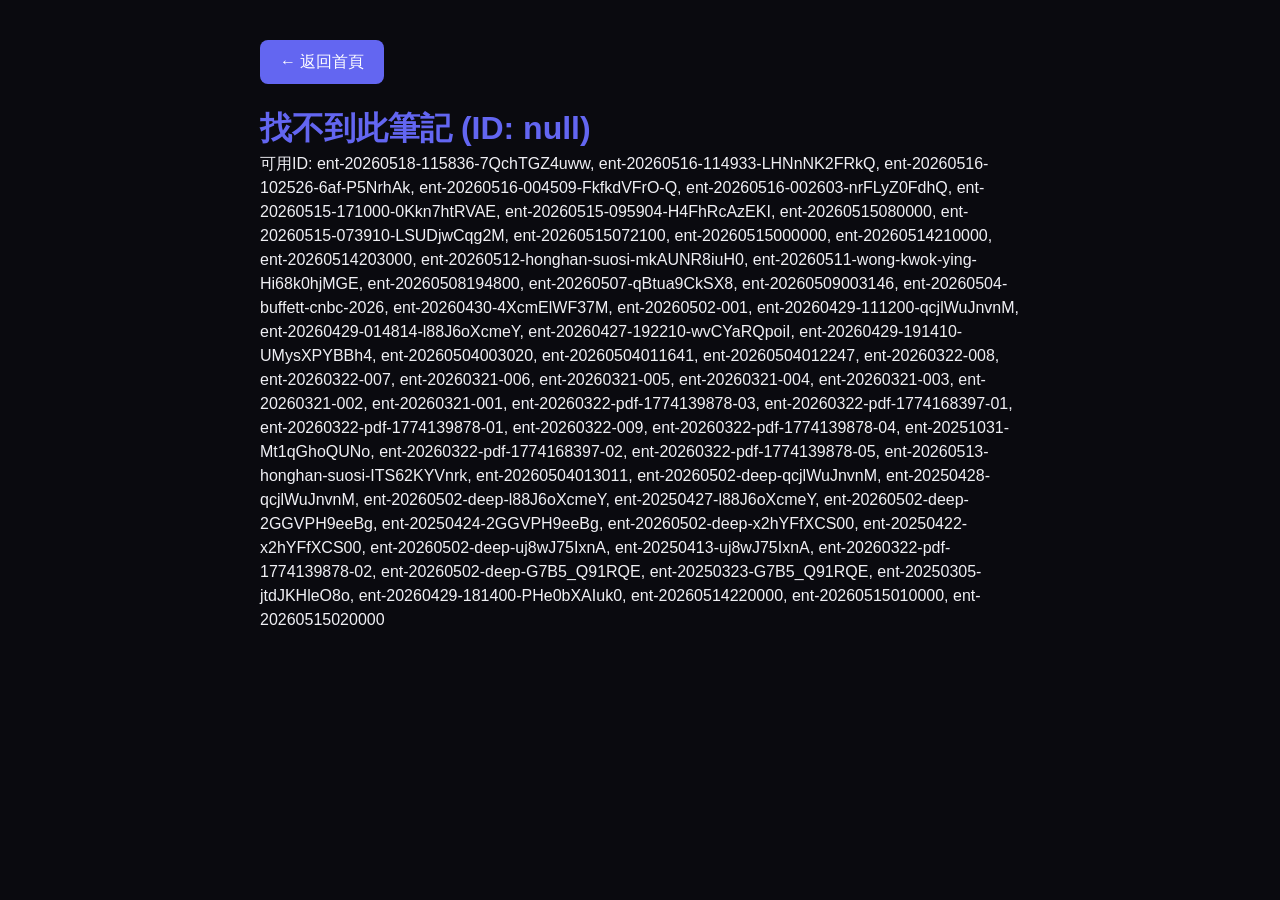
==== detail.html @ 495ad09a "chore: deploy ebay-traffic-site 2026-05-18T11:09:01Z" ====
<!DOCTYPE html>
<html lang="zh-HK">
<head>
  <meta charset="UTF-8">
  <meta name="viewport" content="width=device-width, initial-scale=1.0">
  <title>知識筆記詳情 - VINEST</title>
  <link rel="stylesheet" href="styles.css?v=21">
  <style>
    body { background: #0a0a0f; color: #f0f0f5; padding: 20px; }
    .container { max-width: 800px; margin: 0 auto; }
    h1 { color: #6366f1; }
    .meta { color: #8888a0; margin: 10px 0; }
    .section { background: #12121a; border: 1px solid #2a2a3a; border-radius: 12px; padding: 20px; margin: 15px 0; }
    .section h3 { color: #6366f1; margin-top: 0; }
    .stock-tag { display: inline-block; padding: 6px 12px; background: #10b981; color: white; border-radius: 6px; margin: 4px; font-weight: 600; }
    .stock-reason { display: block; font-size: 12px; color: #8888a0; margin-top: 4px; }
    a { color: #6366f1; }
    .back { display: inline-block; padding: 10px 20px; background: #6366f1; color: white; text-decoration: none; border-radius: 8px; margin-bottom: 20px; }
    ul { padding-left: 20px; line-height: 1.8; }
    .loading { text-align: center; padding: 40px; color: #888; }
  </style>
</head>
<body>
  <div class="container">
    <a href="index.html" class="back">← 返回首頁</a>
    <div id="content"><div class="loading">載入中...</div></div>
  </div>
  <script>
    async function init() {
      try {
        const resp = await fetch('entries.json');
        const data = await resp.json();
        const entries = data.entries;
        
        const params = new URLSearchParams(window.location.search);
        const id = params.get('id');
        const entry = entries.find(e => e.id === id);
        
        if (!entry) {
          document.getElementById('content').innerHTML = '<h1>找不到此筆記 (ID: ' + id + ')</h1><p>可用ID: ' + entries.map(e => e.id).join(', ') + '</p>';
          return;
        }
        
        let html = '<h1>' + entry.title + '</h1>';
        html += '<div class="meta">📅 ' + (entry.date || '-') + ' | 📺 ' + (entry.source_name || '-') + '</div>';
        
        if (entry.summary_short) html += '<div class="section"><h3>簡介</h3><p>' + entry.summary_short + '</p></div>';
        if (entry.summary_long) html += '<p>' + entry.summary_long + '</p>';
        
        if (entry.stock_recommendations?.length) {
          html += '<div class="section"><h3>🎯 節目中提到既股票</h3>';
          for (const s of entry.stock_recommendations) {
            html += '<div><span class="stock-tag">' + s.ticker + '</span><span class="stock-reason">' + s.reason + '</span></div>';
          }
          html += '</div>';
        }
        
        if (entry.key_points?.length) {
          html += '<div class="section"><h3>📌 核心論點</h3><ul>';
          for (const p of entry.key_points) html += '<li>' + p + '</li>';
          html += '</ul></div>';
        }
        
        if (entry.investment_mindset?.length) {
          html += '<div class="section"><h3>💡 投資心法</h3><ul>';
          for (const p of entry.investment_mindset) html += '<li>' + p + '</li>';
          html += '</ul></div>';
        }
        
        if (entry.insights?.length) {
          html += '<div class="section"><h3>💎 心得體會</h3><ul>';
          for (const p of entry.insights) html += '<li>' + p + '</li>';
          html += '</ul></div>';
        }
        
        if (entry.bull_points?.length) {
          html += '<div class="section"><h3>✅ 看好論點</h3><ul>';
          for (const p of entry.bull_points) html += '<li>' + p + '</li>';
          html += '</ul></div>';
        }
        
        if (entry.bear_points?.length) {
          html += '<div class="section"><h3>❌ 看淡論點</h3><ul>';
          for (const p of entry.bear_points) html += '<li>' + p + '</li>';
          html += '</ul></div>';
        }
        
        if (entry.catalysts?.length) {
          html += '<div class="section"><h3>🚀 催化劑</h3><ul>';
          for (const p of entry.catalysts) html += '<li>' + p + '</li>';
          html += '</ul></div>';
        }
        
        if (entry.risks?.length) {
          html += '<div class="section"><h3>⚠️ 風險</h3><ul>';
          for (const p of entry.risks) html += '<li>' + p + '</li>';
          html += '</ul></div>';
        }
        
        if (entry.notes) html += '<div class="section"><h3>📝 筆記</h3><p>' + entry.notes + '</p></div>';
        
        if (entry.source_url) html += '<div class="section"><h3>🔗 YouTube</h3><a href="' + entry.source_url + '" target="_blank">前往影片</a></div>';
        
        document.getElementById('content').innerHTML = html;
      } catch(e) {
        document.getElementById('content').innerHTML = '<h1>Error: ' + e.message + '</h1>';
      }
    }
    init();
  </script>
</body>
</html>
---- styles.css ----
:root {
  --bg-primary: #0a0a0f;
  --bg-secondary: #12121a;
  --bg-card: #1a1a24;
  --border: #2a2a3a;
  --text-primary: #f0f0f5;
  --text-secondary: #8888a0;
  --accent: #6366f1;
  --accent-hover: #818cf8;
  --accent-soft: #4f46e5;
  --success: #10b981;
  --danger: #f43f5e;
  --warning: #f59e0b;
  --info: #3b82f6;
}

/* Channel Badge */
.entry-channel {
  margin-bottom: 10px;
}
.channel-badge {
  display: inline-block;
  padding: 4px 12px;
  background: linear-gradient(135deg, var(--accent), var(--accent-soft));
  color: white;
  border-radius: 999px;
  font-size: 12px;
  font-weight: 600;
}
.channel-badge-large {
  margin: 10px 0 14px 0;
}
.channel-badge-large span {
  display: inline-block;
  padding: 6px 16px;
  background: linear-gradient(135deg, var(--accent), var(--accent-soft));
  color: white;
  border-radius: 999px;
  font-size: 14px;
  font-weight: 600;
}

/* Stock Recommendation with Reason */
.stock-recommend {
  display: flex;
  align-items: flex-start;
  gap: 8px;
  margin: 6px 0;
  padding: 8px 10px;
  background: rgba(16, 185, 129, 0.1);
  border-radius: 8px;
  border-left: 3px solid var(--success);
}
.stock-recommend .stock-tag {
  flex-shrink: 0;
  padding: 4px 10px;
  background: linear-gradient(135deg, var(--success), #059669);
  color: white;
  border-radius: 6px;
  font-size: 12px;
  font-weight: 600;
}
.stock-recommend .stock-reason {
  flex: 1;
  font-size: 12px;
  color: var(--text-primary);
  line-height: 1.4;
  padding-left: 8px;
}

/* Investment Target Tags */
.target-section {
  margin: 10px 0;
}
.target-tag {
  display: inline-block;
  padding: 4px 12px;
  background: rgba(16, 185, 129, 0.15);
  color: var(--success);
  border: 1px solid rgba(16, 185, 129, 0.3);
  border-radius: 6px;
  font-size: 12px;
  font-weight: 600;
  margin-right: 6px;
  margin-bottom: 4px;
}

/* Entry Card - Enhanced */
.entry-card {
  background: var(--bg-secondary);
  border: 1px solid var(--border);
  border-radius: 16px;
  padding: 20px;
  cursor: pointer;
  transition: all 0.25s ease;
}
.entry-card:hover {
  border-color: var(--accent);
  transform: translateY(-4px);
  box-shadow: 0 8px 25px rgba(99, 102, 241, 0.15);
}
.entry-card h3 {
  font-size: 17px;
  margin-bottom: 8px;
  line-height: 1.4;
  color: var(--text-primary);
}
.entry-card .meta {
  display: flex;
  align-items: center;
  gap: 8px;
  font-size: 12px;
  color: var(--text-secondary);
  margin-bottom: 12px;
}
.entry-card .summary {
  font-size: 14px;
  color: var(--text-secondary);
  margin: 10px 0 14px 0;
  line-height: 1.6;
  display: -webkit-box;
  -webkit-line-clamp: 2;
  -webkit-box-orient: vertical;
  overflow: hidden;
}
.entry-card .entry-extra {
  font-size: 13px;
  margin: 8px 0;
  color: var(--text-secondary);
  line-height: 1.5;
}
.entry-card .entry-extra .label {
  color: var(--accent);
  font-weight: 600;
  font-size: 12px;
}
.entry-card .view-more {
  margin-top: 14px;
  padding-top: 12px;
  border-top: 1px solid var(--border);
  font-size: 13px;
  color: var(--accent);
  font-weight: 600;
}

/* KPI Cards - Enhanced */
.kpi-card {
  background: linear-gradient(145deg, var(--bg-secondary), var(--bg-card));
  border: 1px solid var(--border);
  border-radius: 16px;
  padding: 24px;
  text-align: center;
  transition: all 0.2s;
}
.kpi-card:hover {
  border-color: var(--accent);
  transform: translateY(-2px);
}
.kpi-card label { 
  display: block; 
  color: var(--text-secondary); 
  font-size: 13px; 
  margin-bottom: 8px;
  text-transform: uppercase;
  letter-spacing: 0.5px;
}
.kpi-card strong { 
  display: block; 
  font-size: 36px; 
  font-weight: 700;
  background: linear-gradient(135deg, var(--accent), var(--accent-hover));
  -webkit-background-clip: text;
  -webkit-text-fill-color: transparent;
}

/* Section Headers */
.section h2 {
  font-size: 20px;
  margin-bottom: 18px;
  color: var(--text-primary);
  display: flex;
  align-items: center;
  gap: 10px;
}

/* Entity Cards - Enhanced */
.entity-card {
  background: var(--bg-secondary);
  border: 1px solid var(--border);
  border-radius: 14px;
  padding: 20px;
  cursor: pointer;
  transition: all 0.25s ease;
}
.entity-card:hover {
  border-color: var(--success);
  transform: translateY(-3px);
  box-shadow: 0 6px 20px rgba(16, 185, 129, 0.1);
}
.entity-card h3 { font-size: 16px; margin-bottom: 8px; }
.entity-card .count { 
  font-size: 13px; 
  color: var(--success);
  font-weight: 600;
}

/* Tags */
.tag {
  display: inline-block;
  padding: 5px 12px;
  background: var(--bg-card);
  border-radius: 999px;
  font-size: 12px;
  color: var(--text-secondary);
  transition: all 0.2s;
}
.tag:hover {
  background: var(--accent);
  color: white;
}
.tag.company { background: rgba(59, 130, 246, 0.15); color: #60a5fa; }
.tag.sector { background: rgba(16, 185, 129, 0.15); color: #34d399; }
.tag.theme { background: rgba(168, 85, 247, 0.15); color: #c084fc; }

/* Buttons */
.btn {
  display: inline-flex;
  align-items: center;
  gap: 6px;
  padding: 12px 20px;
  background: linear-gradient(135deg, var(--accent), var(--accent-soft));
  color: white;
  border: none;
  border-radius: 10px;
  cursor: pointer;
  font-size: 14px;
  font-weight: 600;
  text-decoration: none;
  transition: all 0.2s;
}
.btn:hover { 
  background: linear-gradient(135deg, var(--accent-hover), var(--accent));
  transform: translateY(-1px);
}

/* Search */
.search-bar input, .search-bar select {
  padding: 14px 18px;
  background: var(--bg-secondary);
  border: 1px solid var(--border);
  border-radius: 12px;
  color: var(--text-primary);
  font-size: 14px;
  transition: all 0.2s;
}
.search-bar input:focus { 
  outline: none; 
  border-color: var(--accent);
  box-shadow: 0 0 0 3px rgba(99, 102, 241, 0.1);
}

/* Header */
header {
  display: flex;
  justify-content: space-between;
  align-items: center;
  padding: 20px 0;
  border-bottom: 1px solid var(--border);
  margin-bottom: 28px;
}
header h1 { 
  font-size: 26px; 
  background: linear-gradient(135deg, var(--accent), var(--success));
  -webkit-background-clip: text;
  -webkit-text-fill-color: transparent;
}
header h1 a { 
  color: var(--text-primary); 
  text-decoration: none; 
}
header nav { display: flex; gap: 24px; }
header nav a { 
  color: var(--text-secondary); 
  text-decoration: none;
  font-weight: 500;
  transition: color 0.2s;
}
header nav a:hover, header nav a.active { 
  color: var(--accent); 
}

/* Detail Page - Enhanced */
.detail-header { margin-bottom: 28px; }
.detail-header h1 { font-size: 32px; margin-bottom: 16px; line-height: 1.3; }
.detail-header .meta { 
  display: flex; 
  gap: 16px; 
  color: var(--text-secondary); 
  font-size: 14px; 
  flex-wrap: wrap;
}
.detail-header .source a { color: var(--accent); }

.point-card {
  background: var(--bg-secondary);
  border-radius: 12px;
  padding: 20px;
  border: 1px solid var(--border);
}
.point-card h4 { 
  font-size: 14px; 
  margin-bottom: 12px; 
  display: flex;
  align-items: center;
  gap: 8px;
}
.point-card.bull h4 { color: var(--success); }
.point-card.bear h4 { color: var(--danger); }
.point-card.catalyst h4 { color: var(--warning); }
.point-card.risk h4 { color: var(--danger); }
.point-card ul { padding-left: 20px; font-size: 14px; line-height: 1.6; }

.summary-large { 
  font-size: 17px; 
  line-height: 1.7; 
  margin: 14px 0; 
  color: var(--text-primary);
}
.stock-tag { 
  display: inline-block; 
  padding: 8px 16px; 
  background: linear-gradient(135deg, var(--success), #059669); 
  color: white; 
  border-radius: 999px; 
  font-weight: 600;
  font-size: 13px;
}
.detail-section ul { padding-left: 20px; }
.detail-section li { margin: 8px 0; line-height: 1.6; }

/* Responsive */
@media (max-width: 768px) {
  .kpi-grid { grid-template-columns: repeat(2, 1fr); }
  .points-grid { grid-template-columns: 1fr; }
  .card-grid { grid-template-columns: 1fr; }
  header { flex-direction: column; gap: 16px; text-align: center; }
  .detail-header h1 { font-size: 24px; }
}

* { box-sizing: border-box; margin: 0; padding: 0; }

body {
  font-family: -apple-system, BlinkMacSystemFont, "Segoe UI", Roboto, sans-serif;
  background: var(--bg-primary);
  color: var(--text-primary);
  line-height: 1.5;
  min-height: 100vh;
}

.container { max-width: 1200px; margin: 0 auto; padding: 20px; }

/* Header */
header {
  display: flex;
  justify-content: space-between;
  align-items: center;
  padding: 16px 0;
  border-bottom: 1px solid var(--border);
  margin-bottom: 24px;
}
header h1 { font-size: 24px; }
header h1 a { color: var(--text-primary); text-decoration: none; }
header nav { display: flex; gap: 20px; }
header nav a { color: var(--text-secondary); text-decoration: none; }
header nav a:hover, header nav a.active { color: var(--accent); }

/* Buttons */
.btn {
  display: inline-flex;
  align-items: center;
  gap: 6px;
  padding: 10px 16px;
  background: var(--accent);
  color: white;
  border: none;
  border-radius: 8px;
  cursor: pointer;
  font-size: 14px;
  text-decoration: none;
}
.btn:hover { background: var(--accent-hover); }
.btn-secondary { background: var(--bg-card); border: 1px solid var(--border); }
.btn-danger { background: var(--danger); }

/* Search */
.search-bar {
  display: flex;
  gap: 12px;
  margin-bottom: 24px;
}
.search-bar input, .search-bar select {
  padding: 12px 16px;
  background: var(--bg-secondary);
  border: 1px solid var(--border);
  border-radius: 8px;
  color: var(--text-primary);
  font-size: 14px;
}
.search-bar input { flex: 1; }
.search-bar input:focus { outline: none; border-color: var(--accent); }

/* KPI Cards */
.kpi-grid {
  display: grid;
  grid-template-columns: repeat(4, 1fr);
  gap: 16px;
  margin-bottom: 32px;
}
.kpi-card {
  background: var(--bg-secondary);
  border: 1px solid var(--border);
  border-radius: 12px;
  padding: 20px;
  text-align: center;
}
.kpi-card label { display: block; color: var(--text-secondary); font-size: 13px; margin-bottom: 8px; }
.kpi-card strong { display: block; font-size: 32px; font-weight: 600; }

/* Section */
.section { margin-bottom: 32px; }
.section h2 { font-size: 18px; margin-bottom: 16px; color: var(--text-primary); }

/* Cards */
.card-grid {
  display: grid;
  grid-template-columns: repeat(auto-fill, minmax(320px, 1fr));
  gap: 16px;
}
.entry-card, .entity-card {
  background: var(--bg-secondary);
  border: 1px solid var(--border);
  border-radius: 12px;
  padding: 20px;
  cursor: pointer;
  transition: all 0.2s;
}
.entry-card:hover, .entity-card:hover {
  border-color: var(--accent);
  transform: translateY(-2px);
}
.entry-card h3 { font-size: 16px; margin-bottom: 8px; }
.entry-card .meta { font-size: 12px; color: var(--text-secondary); margin-bottom: 12px; }
.entry-card .summary { font-size: 14px; color: var(--text-secondary); margin-bottom: 12px; }
.entry-card .tags { display: flex; flex-wrap: wrap; gap: 6px; }
.tag {
  display: inline-block;
  padding: 4px 10px;
  background: var(--bg-card);
  border-radius: 999px;
  font-size: 12px;
  color: var(--text-secondary);
}
.tag.company { background: #1e3a5f; color: #60a5fa; }
.tag.sector { background: #14532d; color: #4ade80; }
.tag.theme { background: #4c1d95; color: #c084fc; }

/* Entity Cards */
.entity-card h3 { font-size: 18px; margin-bottom: 8px; }
.entity-card .count { font-size: 13px; color: var(--text-secondary); }
.entity-card .ticker { color: var(--accent); font-weight: 600; }

/* Detail Page */
.detail-header { margin-bottom: 24px; }
.detail-header h1 { font-size: 28px; margin-bottom: 12px; }
.detail-header .meta { display: flex; gap: 16px; color: var(--text-secondary); font-size: 14px; }
.detail-header .source a { color: var(--accent); }

.detail-section { margin-bottom: 24px; }
.detail-section h3 { font-size: 16px; margin-bottom: 12px; color: var(--text-secondary); }
.detail-section p { line-height: 1.7; }

.points-grid {
  display: grid;
  grid-template-columns: repeat(2, 1fr);
  gap: 16px;
}
.point-card {
  background: var(--bg-secondary);
  border-radius: 8px;
  padding: 16px;
}
.point-card h4 { font-size: 14px; margin-bottom: 8px; }
.point-card.bull h4 { color: var(--success); }
.point-card.bear h4 { color: var(--danger); }
.point-card.catalyst h4 { color: var(--warning); }
.point-card.risk h4 { color: var(--danger); }
.point-card ul { padding-left: 20px; font-size: 14px; }

.related-section { margin-top: 32px; }
.related-section h3 { margin-bottom: 16px; }

/* Form */
.form-group { margin-bottom: 20px; }
.form-group label { display: block; margin-bottom: 8px; font-size: 14px; color: var(--text-secondary); }
.form-group input, .form-group textarea, .form-group select {
  width: 100%;
  padding: 12px;
  background: var(--bg-secondary);
  border: 1px solid var(--border);
  border-radius: 8px;
  color: var(--text-primary);
  font-size: 14px;
}
.form-group textarea { min-height: 100px; resize: vertical; }
.form-group input:focus, .form-group textarea:focus { outline: none; border-color: var(--accent); }

/* Modal */
.modal-overlay {
  position: fixed; inset: 0;
  background: rgba(0,0,0,0.7);
  display: none;
  align-items: center;
  justify-content: center;
  z-index: 1000;
}
.modal-overlay.active { display: flex; }
.modal {
  background: var(--bg-secondary);
  border-radius: 16px;
  padding: 32px;
  max-width: 700px;
  width: 90%;
  max-height: 90vh;
  overflow-y: auto;
}
.modal h2 { margin-bottom: 24px; }
.modal-actions { display: flex; gap: 12px; justify-content: flex-end; margin-top: 24px; }

/* Empty State */
.empty-state {
  text-align: center;
  padding: 60px 20px;
  color: var(--text-secondary);
}

/* Responsive */
@media (max-width: 768px) {
  .kpi-grid { grid-template-columns: repeat(2, 1fr); }
  .points-grid { grid-template-columns: 1fr; }
  .card-grid { grid-template-columns: 1fr; }
  header { flex-direction: column; gap: 16px; }
}

/* Tags Display */
.tags-display { display: flex; flex-wrap: wrap; gap: 8px; margin-top: 12px; }

/* Entry Card Rich Styles */
.entry-card .entry-extra {
  font-size: 13px;
  margin: 6px 0;
  color: var(--text-secondary);
  line-height: 1.4;
}
.entry-card .entry-extra .label {
  color: var(--accent);
  font-weight: 500;
}
.entry-card .entry-extra a {
  color: var(--accent);
  text-decoration: underline;
}
.entry-card .summary {
  font-size: 14px;
  color: var(--text-secondary);
  margin: 10px 0;
  line-height: 1.5;
}
.entry-card .view-more {
  margin-top: 12px;
  padding-top: 10px;
  border-top: 1px solid var(--border);
  font-size: 13px;
  color: var(--accent);
  font-weight: 500;
}

/* Entry Card Rich Styles */
.entry-card .entry-extra {
  font-size: 13px;
  margin: 6px 0;
  color: var(--text-secondary);
  line-height: 1.4;
}
.entry-card .entry-extra .label {
  color: var(--accent);
  font-weight: 500;
}
.entry-card .entry-extra a {
  color: var(--accent);
  text-decoration: underline;
}
.entry-card .summary {
  font-size: 14px;
  color: var(--text-secondary);
  margin: 10px 0;
  line-height: 1.5;
}
.entry-card .view-more {
  margin-top: 12px;
  padding-top: 10px;
  border-top: 1px solid var(--border);
  font-size: 13px;
  color: var(--accent);
  font-weight: 500;
}

.summary-large { font-size: 16px; line-height: 1.6; margin: 10px 0; }
.link-btn { display: inline-block; padding: 8px 16px; background: #ef4444; color: white; text-decoration: none; border-radius: 6px; }
.link-btn:hover { background: #dc2626; }
.stocks-list { display: flex; flex-wrap: wrap; gap: 8px; }
.stock-tag { display: inline-block; padding: 6px 14px; background: #059669; color: white; border-radius: 999px; font-weight: 500; }
.detail-section ul { padding-left: 20px; }
.detail-section li { margin: 6px 0; line-height: 1.5; }


/* Entry Card Link */
.entry-card-link {
  display: block;
  text-decoration: none;
  color: inherit;
}

/* Key Points Preview on Homepage */
.key-points-preview {
  margin: 10px 0;
}
.kp-tag {
  display: block;
  font-size: 11px;
  color: #8888a0;
  padding: 3px 0;
  line-height: 1.4;
}


/* Entry Card - Better Visual Separation */
.entry-card-link {
  display: block;
  background: var(--bg-secondary);
  border: 1px solid var(--border);
  border-radius: 16px;
  padding: 20px;
  margin-bottom: 16px;
  text-decoration: none;
  color: inherit;
  transition: all 0.25s ease;
}

.entry-card-link:hover {
  border-color: var(--accent);
  transform: translateY(-2px);
  box-shadow: 0 4px 20px rgba(99, 102, 241, 0.15);
}

.entry-card-link .entry-channel {
  margin-bottom: 12px;
}

.entry-card-link .channel-badge {
  display: inline-block;
  padding: 4px 12px;
  background: linear-gradient(135deg, var(--accent), var(--accent-soft);
  color: white;
  border-radius: 20px;
  font-size: 12px;
  font-weight: 600;
}

.entry-card-link h3 {
  font-size: 17px;
  font-weight: 600;
  margin-bottom: 10px;
  color: var(--text-primary);
  line-height: 1.4;
}

.entry-card-link .meta {
  font-size: 12px;
  color: var(--text-secondary);
  margin-bottom: 12px;
}

.entry-card-link .summary {
  font-size: 14px;
  color: var(--text-secondary);
  line-height: 1.6;
  display: -webkit-box;
  -webkit-line-clamp: 3;
  -webkit-box-orient: vertical;
  overflow: hidden;
  margin-bottom: 14px;
}

.entry-card-link .view-more {
  font-size: 13px;
  color: var(--accent);
  font-weight: 600;
  padding-top: 12px;
  border-top: 1px solid var(--border);
}

/* Card Grid - Better Spacing */
.card-grid {
  display: grid;
  gap: 16px;
}

.source-type-badge{display:inline-block;margin-left:8px;padding:2px 8px;border:1px solid #334;color:#9fb0ff;border-radius:999px;font-size:11px;}
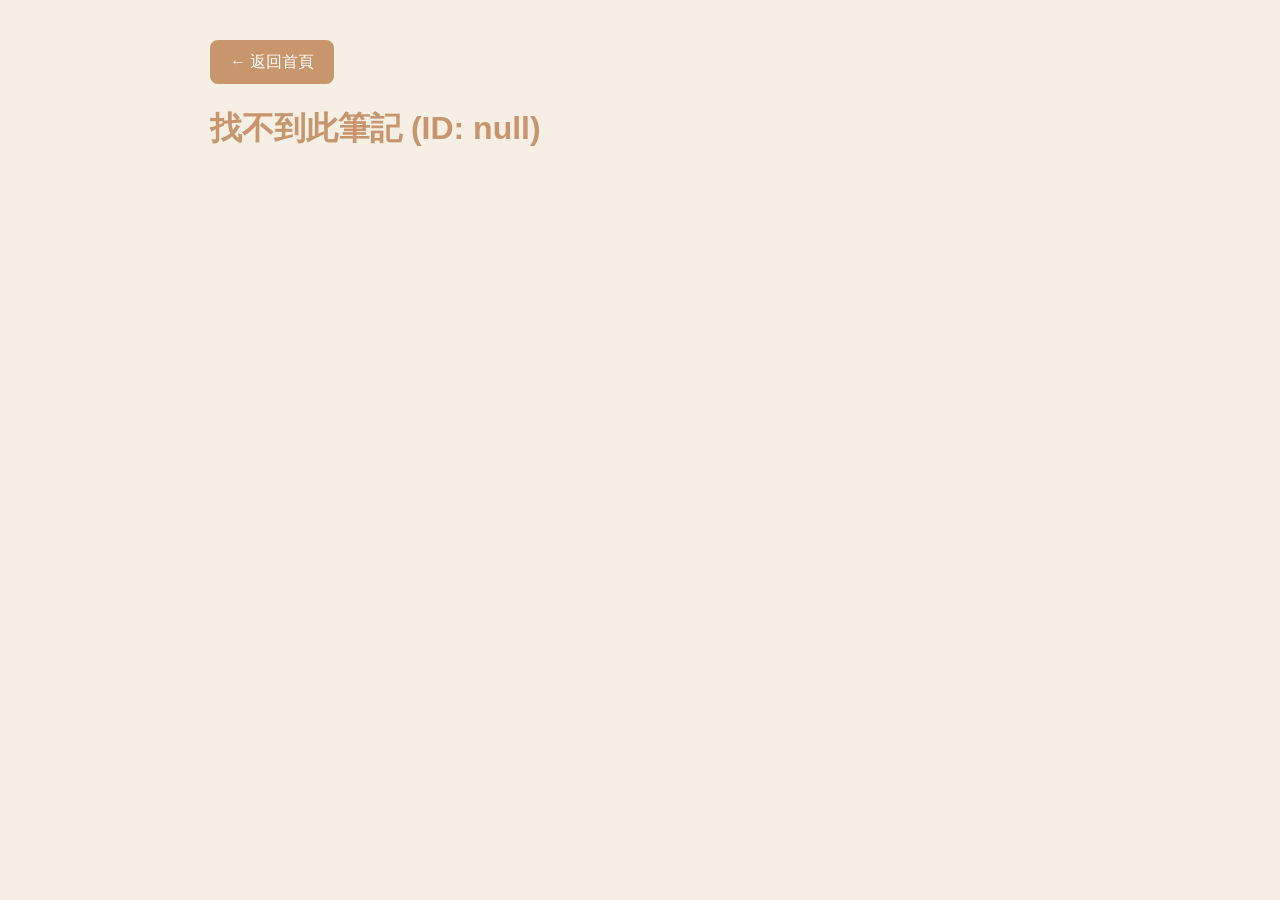
==== commit 92909f0d: "chore: add Sun Channel Li Cheng entry (2026-06-13) + restored CXMT entry, cdc3f5a" ====
--- a/detail.html
+++ b/detail.html
@@ -4,20 +4,65 @@
   <meta charset="UTF-8">
   <meta name="viewport" content="width=device-width, initial-scale=1.0">
   <title>知識筆記詳情 - VINEST</title>
-  <link rel="stylesheet" href="styles.css?v=21">
+  <link rel="preconnect" href="https://fonts.googleapis.com">
+  <link rel="preconnect" href="https://fonts.gstatic.com" crossorigin>
+  <link href="https://fonts.googleapis.com/css2?family=Playfair+Display:wght@400;600;700&display=swap" rel="stylesheet">
+  <link rel="stylesheet" href="styles.css?v=23">
   <style>
-    body { background: #0a0a0f; color: #f0f0f5; padding: 20px; }
-    .container { max-width: 800px; margin: 0 auto; }
-    h1 { color: #6366f1; }
-    .meta { color: #8888a0; margin: 10px 0; }
-    .section { background: #12121a; border: 1px solid #2a2a3a; border-radius: 12px; padding: 20px; margin: 15px 0; }
-    .section h3 { color: #6366f1; margin-top: 0; }
-    .stock-tag { display: inline-block; padding: 6px 12px; background: #10b981; color: white; border-radius: 6px; margin: 4px; font-weight: 600; }
-    .stock-reason { display: block; font-size: 12px; color: #8888a0; margin-top: 4px; }
-    a { color: #6366f1; }
-    .back { display: inline-block; padding: 10px 20px; background: #6366f1; color: white; text-decoration: none; border-radius: 8px; margin-bottom: 20px; }
+    body { background: #F5EFE6; color: #1C1814; padding: 20px; }
+    .container { max-width: 900px; margin: 0 auto; }
+    h1 { color: #C9956C; }
+    .meta { color: #9A8A76; margin: 10px 0; }
+    .section { background: #EBE3D5; border: 1px solid #4A3F35; border-radius: 12px; padding: 20px; margin: 15px 0; }
+    .section h2 { color: #C9956C; margin-top: 0; font-size: 18px; border-bottom: 1px solid #4A3F35; padding-bottom: 8px; }
+    .section h3 { color: #9A8A76; margin: 12px 0 6px; font-size: 15px; }
+    .stock-tag { display: inline-block; padding: 6px 12px; background: #5A8A5E; color: white; border-radius: 6px; margin: 4px; font-weight: 600; }
+    .stock-reason { display: block; font-size: 12px; color: #9A8A76; margin-top: 4px; }
+    a { color: #C9956C; }
+    .back { display: inline-block; padding: 10px 20px; background: #C9956C; color: white; text-decoration: none; border-radius: 8px; margin-bottom: 20px; }
     ul { padding-left: 20px; line-height: 1.8; }
-    .loading { text-align: center; padding: 40px; color: #888; }
+    li { margin: 4px 0; }
+    .loading { text-align: center; padding: 40px; color: #9A8A76; }
+    .tag { display: inline-block; padding: 3px 8px; background: #3A3028; border: 1px solid #4A3F35; border-radius: 4px; margin: 2px; font-size: 12px; }
+    .tag-bull { border-color: #5A8A5E; color: #5A8A5E; }
+    .tag-bear { border-color: #A0524A; color: #A0524A; }
+    .tag-cc { border-color: #B8863A; color: #B8863A; }
+    .thesis-box { background: #EBE3D5; border-left: 3px solid #C9956C; padding: 12px 16px; margin: 8px 0; border-radius: 0 8px 8px 0; }
+    .thesis-box h4 { color: #9A8A76; margin: 0 0 8px; font-size: 14px; }
+    .thesis-box p { margin: 0; color: #1C1814; font-size: 14px; line-height: 1.6; }
+    .logic-chain { background: #EBE3D5; border: 1px solid #4A3F35; border-radius: 10px; padding: 14px; margin: 12px 0; }
+    .logic-chain .topic { color: #B8863A; font-weight: 600; font-size: 15px; margin-bottom: 8px; }
+    .logic-chain .chain { padding-left: 16px; border-left: 2px solid #4A3F35; margin: 8px 0; }
+    .logic-chain .chain p { margin: 4px 0; font-size: 13px; color: #1C1814; }
+    .logic-chain .premises { color: #9A8A76; font-size: 12px; padding-left: 16px; }
+    .logic-chain .conclusion { color: #F0E8DC; font-size: 13px; margin-top: 8px; padding: 8px; background: #3A3028; border-radius: 6px; }
+    .logic-chain .action { color: #5A8A5E; font-size: 13px; margin-top: 6px; }
+    .logic-chain .expiry { color: #A0524A; font-size: 12px; margin-top: 4px; }
+    .cross-ref { background: #EBE3D5; border: 1px solid #4A3F35; border-radius: 10px; padding: 14px; margin: 12px 0; }
+    .cross-ref .topic { color: #B8863A; font-weight: 600; margin-bottom: 10px; }
+.cross-ref .source { padding: 8px 12px; margin: 6px 0; background: #3A3028; border-radius: 6px; color: #F0E8DC; }
+    .cross-ref .source-name { color: #D4AA84; font-weight: 600; }
+    .cross-ref .winner { color: #5A8A5E; font-size: 13px; margin-top: 8px; padding: 6px 10px; background: #EBE3D5; border-radius: 4px; }
+    .portfolio-app { background: #EBE3D5; border: 2px solid #C9956C; border-radius: 12px; padding: 20px; margin: 15px 0; }
+    .portfolio-app h2 { color: #C9956C; margin-top: 0; }
+    .portfolio-row { display: flex; padding: 8px 0; border-bottom: 1px solid #4A3F35; }
+    .portfolio-row:last-child { border-bottom: none; }
+    .portfolio-label { color: #9A8A76; width: 160px; flex-shrink: 0; }
+    .portfolio-value { color: #1C1814; }
+    .core-thesis-grid { display: grid; grid-template-columns: 1fr 1fr; gap: 10px; margin: 10px 0; }
+    .core-thesis-item { background: #EBE3D5; border-radius: 8px; padding: 10px 12px; }
+    .core-thesis-item .key { color: #9A8A76; font-size: 11px; text-transform: uppercase; margin-bottom: 4px; }
+    .core-thesis-item .val { color: #1C1814; font-size: 13px; }
+    .bull-bear-grid { display: grid; grid-template-columns: 1fr 1fr; gap: 12px; margin: 10px 0; }
+    .bull-section { border-left: 3px solid #5A8A5E; }
+    .bear-section { border-left: 3px solid #A0524A; }
+    .case-item { background: #EBE3D5; border-radius: 8px; padding: 10px 12px; margin: 6px 0; }
+    .case-item .thesis { color: #1C1814; font-size: 13px; margin-bottom: 4px; }
+    .case-item .meta { color: #9A8A76; font-size: 11px; }
+    .catalyst-list, .risk-list { padding-left: 20px; }
+    .catalyst-list li, .risk-list li { margin: 4px 0; font-size: 14px; }
+    .positive-cat { color: #5A8A5E; }
+    .negative-cat { color: #A0524A; }
   </style>
 </head>
 <body>
@@ -26,81 +71,499 @@
     <div id="content"><div class="loading">載入中...</div></div>
   </div>
   <script>
+    function esc(s) {
+      if (!s && s !== 0) return '';
+      return String(s).replace(/[&<>"]/g, c => ({'&':'&amp;','<':'&lt;','>':'&gt;','"':'&quot;'}[c]));
+    }
+    function isArray(o) { return Array.isArray(o); }
+    function isObject(o) { return o && typeof o === 'object' && !Array.isArray(o); }
+
     async function init() {
       try {
-        const resp = await fetch('entries.json');
+        const resp = await fetch('entries.json?v=cdc3f5a');
         const data = await resp.json();
         const entries = data.entries;
-        
         const params = new URLSearchParams(window.location.search);
         const id = params.get('id');
         const entry = entries.find(e => e.id === id);
-        
+
         if (!entry) {
-          document.getElementById('content').innerHTML = '<h1>找不到此筆記 (ID: ' + id + ')</h1><p>可用ID: ' + entries.map(e => e.id).join(', ') + '</p>';
+          document.getElementById('content').innerHTML = '<h1>找不到此筆記 (ID: ' + id + ')</h1>';
           return;
         }
-        
-        let html = '<h1>' + entry.title + '</h1>';
-        html += '<div class="meta">📅 ' + (entry.date || '-') + ' | 📺 ' + (entry.source_name || '-') + '</div>';
-        
-        if (entry.summary_short) html += '<div class="section"><h3>簡介</h3><p>' + entry.summary_short + '</p></div>';
-        if (entry.summary_long) html += '<p>' + entry.summary_long + '</p>';
-        
-        if (entry.stock_recommendations?.length) {
-          html += '<div class="section"><h3>🎯 節目中提到既股票</h3>';
+
+        let html = '';
+
+        // Header
+        html += '<h1>' + esc(entry.title) + '</h1>';
+        html += '<div class="meta">📅 ' + esc(entry.date || '-') + ' | 📺 ' + esc(entry.source_name || '-');
+        if (entry.speaker) html += ' | 🎤 ' + esc(entry.speaker);
+        html += '</div>';
+
+        // Tags
+        if (entry.companies?.length || entry.sectors?.length || entry.themes?.length) {
+          let tagsHtml = '';
+          (entry.companies||[]).forEach(t => tagsHtml += '<span class="tag">' + esc(t) + '</span>');
+          (entry.sectors||[]).forEach(t => tagsHtml += '<span class="tag" style="border-color:#C9956C;color:#C9956C">' + esc(t) + '</span>');
+          (entry.themes||[]).forEach(t => tagsHtml += '<span class="tag" style="border-color:#B8863A;color:#B8863A">' + esc(t) + '</span>');
+          html += '<div style="margin:10px 0">' + tagsHtml + '</div>';
+        }
+
+        // ================================================================
+        // CORE THESIS (new v2 field)
+        // ================================================================
+        if (isObject(entry.core_thesis)) {
+          const ct = entry.core_thesis;
+          html += '<div class="section"><h2>📊 核心論點</h2>';
+          html += '<div class="core-thesis-grid">';
+          for (const [k, v] of Object.entries(ct)) {
+            if (v) html += '<div class="core-thesis-item"><div class="key">' + esc(k) + '</div><div class="val">' + esc(v) + '</div></div>';
+          }
+          html += '</div></div>';
+        }
+
+        // ================================================================
+        // SUMMARY
+        // ================================================================
+        if (entry.summary_short) html += '<div class="section"><h2>📝 簡介</h2><p style="font-size:15px;color:#1C1814">' + esc(entry.summary_short) + '</p></div>';
+        if (entry.summary_long) html += '<div class="section"><h2>📚 詳細摘要</h2><div style="line-height:1.8;color:#1C1814;margin:10px 0;font-size:14px">' + esc(entry.summary_long) + '</div></div>';
+
+        // ================================================================
+        // STOCK RECOMMENDATIONS (RICH VERSION)
+        // ================================================================
+        if (isArray(entry.stock_recommendations) && entry.stock_recommendations.length) {
+          html += '<div class="section"><h2>🎯 股票推介</h2>';
+
           for (const s of entry.stock_recommendations) {
-            html += '<div><span class="stock-tag">' + s.ticker + '</span><span class="stock-reason">' + s.reason + '</span></div>';
+            const dir = s.direction || '';
+            const dirColor = dir === 'long' ? '#5A8A5E' : dir === 'short' ? '#A0524A' : '#B8863A';
+            const dirLabel = dir === 'long' ? '🟢 做多' : dir === 'short' ? '🔴 做淡' : dir === 'hold' || dir === 'neutral' ? '🟡 觀望' : '⚪ 中性';
+
+            html += '<div style="margin:16px 0;padding:16px;background:#EBE3D5;border-radius:12px;border:1px solid #4A3F35">';
+
+            // Header row: ticker + direction badge
+            html += '<div style="display:flex;align-items:center;gap:12px;margin-bottom:10px">';
+            html += '<span style="font-size:20px;font-weight:700;color:#1C1814">' + esc(s.ticker || s.name || '') + '</span>';
+            html += '<span style="padding:4px 12px;background:' + dirColor + ';color:white;border-radius:6px;font-size:13px;font-weight:600">' + dirLabel + '</span>';
+            if (s.name && s.name !== s.ticker) html += '<span style="color:#9A8A76;font-size:14px">' + esc(s.name) + '</span>';
+            html += '</div>';
+
+            // 📌 投資論點
+            if (s['投資論點'] || s.thesis) {
+              html += '<div style="margin:10px 0;padding:10px 14px;background:#EBE3D5;border-radius:8px;border-left:3px solid ' + dirColor + '">';
+              html += '<div style="color:#9A8A76;font-size:11px;margin-bottom:4px">📌 投資論點</div>';
+              html += '<div style="color:#1C1814;font-size:14px;line-height:1.6">' + esc(s['投資論點'] || s.thesis) + '</div>';
+              html += '</div>';
+            }
+
+            // 📣 講者論點
+            if (s['講者論點'] || s.speaker_rationale || s.rationale) {
+              html += '<div style="margin:8px 0;color:#1C1814;font-size:13px;line-height:1.6">';
+              html += '<span style="color:#C9956C;font-weight:600">📣 講者論點：</span>' + esc(s['講者論點'] || s.speaker_rationale || s.rationale);
+              html += '</div>';
+            }
+
+            // 📝 補充 note
+            if (s.note) {
+              html += '<div style="margin:8px 0;padding:10px 14px;background:#EBE3D5;border-radius:8px;color:#1C1814;font-size:13px;line-height:1.6">';
+              html += '<span style="color:#9A8A76;font-weight:600">📝 補充：</span>' + esc(s.note);
+              html += '</div>';
+            }
+
+            // ❝ 語錄
+            if (s['語錄'] || s.speaker_quote) {
+              html += '<div style="margin:8px 0;padding:10px 14px;background:#EBE3D5;border-radius:8px;font-style:italic;color:#B8863A;font-size:13px">';
+              html += '' + esc(s['語錄'] || s.speaker_quote) + ' ❞';
+              html += '</div>';
+            }
+
+            // Metrics row: 上限/下限/入市時機
+            const metrics = [];
+            if (s['上限'] || s.upside || s.upside_pct) metrics.push('<span style="color:#5A8A5E">↑ ' + esc(s['上限'] || s.upside || s.upside_pct) + '</span>');
+            if (s['下限'] || s.downside || s.downside_pct) metrics.push('<span style="color:#A0524A">↓ ' + esc(s['下限'] || s.downside || s.downside_pct) + '</span>');
+            if (s['入市時機'] || s.entry_timing) metrics.push('<span style="color:#B8863A">⏱ ' + esc(s['入市時機'] || s.entry_timing) + '</span>');
+            if (metrics.length) {
+              html += '<div style="margin:10px 0;display:flex;gap:16px;flex-wrap:wrap">' + metrics.join('') + '</div>';
+            }
+
+            // Thesis status badge
+            const statusColor = s.thesis_status === 'active' ? '#5A8A5E' : s.thesis_status === 'monitoring' ? '#B8863A' : s.thesis_status === 'proved' ? '#C9956C' : '#9A8A76';
+            if (s.thesis_status) {
+              html += '<div style="margin:8px 0">';
+              html += '<span style="display:inline-block;padding:3px 10px;background:' + statusColor + '22;border:1px solid ' + statusColor + ';color:' + statusColor + ';border-radius:20px;font-size:11px">';
+              html += 'Thesis Status: ' + esc(s.thesis_status.toUpperCase());
+              html += '</span>';
+              html += '</div>';
+            }
+
+            // 🔄 重評條件
+            if (s['重評條件'] || s.catalyst_for_reassessment) {
+              html += '<div style="margin:8px 0;padding:8px 12px;background:#3A3028;border-radius:6px;font-size:12px;color:#F0E8DC">';
+              html += '🔄 重評條件：' + esc(s['重評條件'] || s.catalyst_for_reassessment);
+              html += '</div>';
+            }
+
+            html += '</div>';
           }
           html += '</div>';
         }
-        
-        if (entry.key_points?.length) {
-          html += '<div class="section"><h3>📌 核心論點</h3><ul>';
-          for (const p of entry.key_points) html += '<li>' + p + '</li>';
-          html += '</ul></div>';
-        }
-        
-        if (entry.investment_mindset?.length) {
-          html += '<div class="section"><h3>💡 投資心法</h3><ul>';
-          for (const p of entry.investment_mindset) html += '<li>' + p + '</li>';
-          html += '</ul></div>';
-        }
-        
-        if (entry.insights?.length) {
-          html += '<div class="section"><h3>💎 心得體會</h3><ul>';
-          for (const p of entry.insights) html += '<li>' + p + '</li>';
-          html += '</ul></div>';
-        }
-        
-        if (entry.bull_points?.length) {
-          html += '<div class="section"><h3>✅ 看好論點</h3><ul>';
-          for (const p of entry.bull_points) html += '<li>' + p + '</li>';
-          html += '</ul></div>';
-        }
-        
-        if (entry.bear_points?.length) {
-          html += '<div class="section"><h3>❌ 看淡論點</h3><ul>';
-          for (const p of entry.bear_points) html += '<li>' + p + '</li>';
-          html += '</ul></div>';
-        }
-        
-        if (entry.catalysts?.length) {
-          html += '<div class="section"><h3>🚀 催化劑</h3><ul>';
-          for (const p of entry.catalysts) html += '<li>' + p + '</li>';
-          html += '</ul></div>';
-        }
-        
-        if (entry.risks?.length) {
-          html += '<div class="section"><h3>⚠️ 風險</h3><ul>';
-          for (const p of entry.risks) html += '<li>' + p + '</li>';
-          html += '</ul></div>';
-        }
-        
-        if (entry.notes) html += '<div class="section"><h3>📝 筆記</h3><p>' + entry.notes + '</p></div>';
-        
-        if (entry.source_url) html += '<div class="section"><h3>🔗 YouTube</h3><a href="' + entry.source_url + '" target="_blank">前往影片</a></div>';
-        
+
+        // ================================================================
+        // INVESTMENT MINDSET (v2: object with distinctions/process/philosophy)
+        // ================================================================
+        if (isObject(entry.investment_mindset)) {
+          const im = entry.investment_mindset;
+          html += '<div class="section"><h2>💡 投資心法</h2>';
+          if (im.philosophy) html += '<div class="thesis-box"><h4>🎯 投資哲學</h4><p>' + esc(im.philosophy) + '</p></div>';
+          if (isArray(im.distinctions) && im.distinctions.length) {
+            html += '<h3>🔍 關鍵分辨</h3><ul>';
+            im.distinctions.forEach(d => html += '<li>' + esc(d) + '</li>');
+            html += '</ul>';
+          }
+          if (isArray(im.process) && im.process.length) {
+            html += '<h3>⚙️ 操作流程</h3><ul>';
+            im.process.forEach(p => html += '<li>' + esc(p) + '</li>');
+            html += '</ul>';
+          }
+          html += '</div>';
+        } else if (isArray(entry.investment_mindset) && entry.investment_mindset.length) {
+          // Legacy: flat array
+          html += '<div class="section"><h2>💡 投資心法</h2><ul>';
+          entry.investment_mindset.forEach(p => html += '<li>' + esc(p) + '</li>');
+          html += '</ul></div>';
+        }
+
+        // ================================================================
+        // PERSONAL INSIGHTS (v2: personal_insights, legacy: insights)
+        // ================================================================
+        const insights = entry.personal_insights || entry.insights;
+        if (isArray(insights) && insights.length) {
+          html += '<div class="section"><h2>💎 心得體會</h2><ul>';
+          insights.forEach(i => html += '<li>' + esc(i) + '</li>');
+          html += '</ul></div>';
+        }
+
+        // ================================================================
+        // KEY POINTS (legacy field)
+        // ================================================================
+        if (isArray(entry.key_points) && entry.key_points.length) {
+          html += '<div class="section"><h2>📌 關鍵論點</h2><ul>';
+          entry.key_points.forEach(p => html += '<li>' + esc(p) + '</li>');
+          html += '</ul></div>';
+        }
+
+        // ================================================================
+        // BULL / BEAR CASES — handles both legacy (array of strings) and v2 (object with thesis/trigger/講者論點)
+        // ================================================================
+        const hasBullCases = isObject(entry.bull_cases) && Object.keys(entry.bull_cases).length;
+        const hasBearCases = isObject(entry.bear_cases) && Object.keys(entry.bear_cases).length;
+        if (hasBullCases || hasBearCases) {
+          html += '<div class="section"><h2>📈 看好 vs 看淡</h2>';
+          html += '<div class="bull-bear-grid">';
+
+          // ── BULL CASES ──
+          if (hasBullCases) {
+            html += '<div class="bull-section" style="padding:10px;flex:1">';
+            html += '<h3 style="color:#5A8A5E;margin-bottom:12px">✅ 看好</h3>';
+            for (const [topic, caseData] of Object.entries(entry.bull_cases)) {
+              if (!caseData) continue;
+              const isArrayFmt = isArray(caseData);
+              const thesis    = isArrayFmt ? null : caseData.thesis;
+              const trigger   = isArrayFmt ? null : caseData.trigger;
+              const rationale = isArrayFmt ? null : caseData.講者論點;
+              const points    = isArrayFmt ? caseData : (caseData.points || []);
+
+              html += '<div style="margin-bottom:16px;padding:12px;background:#EBE3D5;border-radius:8px;border-left:3px solid #5A8A5E">';
+
+              // Topic header
+              html += '<div style="font-weight:700;color:#5A8A5E;font-size:14px;margin-bottom:6px">📌 ' + esc(topic) + '</div>';
+
+              // Thesis (if v2 format)
+              if (thesis) {
+                html += '<div style="margin:6px 0;padding:8px 10px;background:#3A3028;border-radius:6px;font-size:13px;color:#F0E8DC;line-height:1.5">';
+                html += '<span style="color:#5A8A5E;font-weight:600">論點：</span>' + esc(thesis) + '</div>';
+              }
+
+              // 講者論點 (speaker rationale — v2)
+              if (rationale) {
+                html += '<div style="margin:6px 0;color:#1C1814;font-size:12px;line-height:1.5">';
+                html += '<span style="color:#C9956C;font-weight:600">📣 講者論點：</span>' + esc(rationale) + '</div>';
+              }
+
+              // Trigger (if v2)
+              if (trigger) {
+                html += '<div style="margin:4px 0;font-size:12px;color:#B8863A">⏱ 觸發條件：' + esc(trigger) + '</div>';
+              }
+
+              // Legacy / fallback bullet points
+              if (points.length) {
+                html += '<ul style="margin:6px 0 0 0;padding-left:16px;font-size:12px;color:#9A8A76;line-height:1.7">';
+                points.forEach(p => {
+                  if (!p) return;
+                  const text = (typeof p === 'object' && p !== null) ? (p.item || p.text || JSON.stringify(p)) : String(p);
+                  html += '<li>' + esc(text) + '</li>';
+                });
+                html += '</ul>';
+              }
+
+              // Key stocks (if v2)
+              if (!isArrayFmt && caseData.key_stocks) {
+                html += '<div style="margin:4px 0;font-size:12px;color:#5A8A5E">📊 相關股票：' + esc(caseData.key_stocks) + '</div>';
+              }
+
+              html += '</div>';
+            }
+            html += '</div>';
+          }
+
+          // ── BEAR CASES ──
+          if (hasBearCases) {
+            html += '<div class="bear-section" style="padding:10px;flex:1">';
+            html += '<h3 style="color:#A0524A;margin-bottom:12px">❌ 看淡</h3>';
+            for (const [topic, caseData] of Object.entries(entry.bear_cases)) {
+              if (!caseData) continue;
+              const isArrayFmt = isArray(caseData);
+              const thesis    = isArrayFmt ? null : caseData.thesis;
+              const trigger   = isArrayFmt ? null : caseData.trigger;
+              const rationale = isArrayFmt ? null : caseData.講者論點;
+              const points    = isArrayFmt ? caseData : (caseData.points || []);
+
+              html += '<div style="margin-bottom:16px;padding:12px;background:#EBE3D5;border-radius:8px;border-left:3px solid #A0524A">';
+
+              // Topic header
+              html += '<div style="font-weight:700;color:#A0524A;font-size:14px;margin-bottom:6px">📌 ' + esc(topic) + '</div>';
+
+              // Thesis (if v2 format)
+              if (thesis) {
+                html += '<div style="margin:6px 0;padding:8px 10px;background:#3A3028;border-radius:6px;font-size:13px;color:#F0E8DC;line-height:1.5">';
+                html += '<span style="color:#A0524A;font-weight:600">論點：</span>' + esc(thesis) + '</div>';
+              }
+
+              // 講者論點 (speaker rationale — v2)
+              if (rationale) {
+                html += '<div style="margin:6px 0;color:#1C1814;font-size:12px;line-height:1.5">';
+                html += '<span style="color:#C9956C;font-weight:600">📣 講者論點：</span>' + esc(rationale) + '</div>';
+              }
+
+              // Trigger / 重評條件 (if v2)
+              if (trigger) {
+                html += '<div style="margin:4px 0;font-size:12px;color:#B8863A">⏱ 觸發條件：' + esc(trigger) + '</div>';
+              }
+
+              // Legacy / fallback bullet points
+              if (points.length) {
+                html += '<ul style="margin:6px 0 0 0;padding-left:16px;font-size:12px;color:#9A8A76;line-height:1.7">';
+                points.forEach(p => {
+                  if (!p) return;
+                  const text = (typeof p === 'object' && p !== null) ? (p.item || p.text || JSON.stringify(p)) : String(p);
+                  html += '<li>' + esc(text) + '</li>';
+                });
+                html += '</ul>';
+              }
+
+              // trigger_for_reassessment (legacy v2)
+              if (!isArrayFmt && caseData.trigger_for_reassessment) {
+                html += '<div style="margin:4px 0;font-size:12px;color:#A0524A">🔄 重評條件：' + esc(caseData.trigger_for_reassessment) + '</div>';
+              }
+
+              html += '</div>';
+            }
+            html += '</div>';
+          }
+
+          html += '</div></div>';
+        }
+
+        // Legacy bull_points / bear_points (flat arrays — pre-v2)
+        if (!hasBullCases && isArray(entry.bull_points) && entry.bull_points.length) {
+          html += '<div class="section"><h2>✅ 看好論點</h2><ul>';
+          entry.bull_points.forEach(p => html += '<li>' + esc(p) + '</li>');
+          html += '</ul></div>';
+        }
+        if (!hasBearCases && isArray(entry.bear_points) && entry.bear_points.length) {
+          html += '<div class="section"><h2>❌ 看淡論點</h2><ul>';
+          entry.bear_points.forEach(p => html += '<li>' + esc(p) + '</li>');
+          html += '</ul></div>';
+        }
+
+        // ================================================================
+        // CATALYSTS (v2: {positive:[], negative:[]})
+        // ================================================================
+        if (isObject(entry.catalysts)) {
+          const pos = entry.catalysts.positive || [];
+          const neg = entry.catalysts.negative || [];
+          if (pos.length || neg.length) {
+            html += '<div class="section"><h2>🚀 催化劑</h2>';
+            if (pos.length) {
+              html += '<h3 class="positive-cat">🟢 正面催化劑</h3><ul class="catalyst-list">';
+              pos.forEach(c => html += '<li class="positive-cat">' + esc(c) + '</li>');
+              html += '</ul>';
+            }
+            if (neg.length) {
+              html += '<h3 class="negative-cat">🔴 負面催化劑</h3><ul class="catalyst-list">';
+              neg.forEach(c => html += '<li class="negative-cat">' + esc(c) + '</li>');
+              html += '</ul>';
+            }
+            html += '</div>';
+          }
+        } else if (isArray(entry.catalysts) && entry.catalysts.length) {
+          // Legacy flat array
+          html += '<div class="section"><h2>🚀 催化劑</h2><ul>';
+          entry.catalysts.forEach(c => html += '<li>' + esc(c) + '</li>');
+          html += '</ul></div>';
+        }
+
+        // ================================================================
+        // RISKS (v2: {market:[], thematic:[], liquidity:[]})
+        // ================================================================
+        if (isObject(entry.risks)) {
+          const market = entry.risks.market || [];
+          const thematic = entry.risks.thematic || [];
+          const liquidity = entry.risks.liquidity || [];
+          if (market.length || thematic.length || liquidity.length) {
+            html += '<div class="section"><h2>⚠️ 風險</h2>';
+            if (market.length) {
+              html += '<h3 style="color:#B8863A">📊 市場風險</h3><ul class="risk-list">';
+              market.forEach(r => html += '<li>' + esc(r) + '</li>');
+              html += '</ul>';
+            }
+            if (thematic.length) {
+              html += '<h3 style="color:#A0524A">🎯 主題風險</h3><ul class="risk-list">';
+              thematic.forEach(r => html += '<li>' + esc(r) + '</li>');
+              html += '</ul>';
+            }
+            if (liquidity.length) {
+              html += '<h3 style="color:#C9956C">💧 流動性風險</h3><ul class="risk-list">';
+              liquidity.forEach(r => html += '<li>' + esc(r) + '</li>');
+              html += '</ul>';
+            }
+            html += '</div>';
+          }
+        } else if (isArray(entry.risks) && entry.risks.length) {
+          // Legacy flat array
+          html += '<div class="section"><h2>⚠️ 風險</h2><ul>';
+          entry.risks.forEach(r => html += '<li>' + esc(r) + '</li>');
+          html += '</ul></div>';
+        }
+
+        // ================================================================
+        // LOGIC CHAINS (v2)
+        // ================================================================
+        if (isArray(entry.logic_chains) && entry.logic_chains.length) {
+          html += '<div class="section"><h2>🧠 邏輯鏈</h2>';
+          for (const lc of entry.logic_chains) {
+            html += '<div class="logic-chain">';
+            html += '<div class="topic">📌 ' + esc(lc.topic || '') + '</div>';
+
+            if (isArray(lc.premise_facts) && lc.premise_facts.length) {
+              html += '<div class="premises"><strong>前提事實：</strong>';
+              lc.premise_facts.forEach(p => html += '<div>• ' + esc(p) + '</div>');
+              html += '</div>';
+            }
+
+            if (lc.reasoning_chain) {
+              html += '<div class="chain"><p><strong>推理鏈：</strong>' + esc(lc.reasoning_chain) + '</p></div>';
+            }
+
+            if (lc.speaker_conclusion) {
+              html += '<div class="conclusion">📣 結論：' + esc(lc.speaker_conclusion) + '</div>';
+            }
+
+            const conf = lc.confidence || '';
+            const confColor = conf === 'high' ? '#5A8A5E' : conf === 'medium' ? '#B8863A' : conf === 'low' ? '#A0524A' : '#9A8A76';
+            if (conf) html += '<div style="margin-top:8px;font-size:12px;color:' + confColor + '">信心度：' + esc(conf) + '</div>';
+
+            if (lc.expiry_condition) html += '<div class="expiry">⚠️ 失效條件：' + esc(lc.expiry_condition) + '</div>';
+            if (lc.action) html += '<div class="action">🎯 操作：' + esc(lc.action) + '</div>';
+
+            html += '</div>';
+          }
+          html += '</div>';
+        }
+
+        // ================================================================
+        // CROSS REFERENCES (v2)
+        // ================================================================
+        if (isArray(entry.cross_references) && entry.cross_references.length) {
+          html += '<div class="section"><h2>🔄 交叉對比</h2>';
+          for (const cr of entry.cross_references) {
+            html += '<div class="cross-ref">';
+            html += '<div class="topic">📌 ' + esc(cr.topic || '') + '</div>';
+
+            if (cr.source_a) {
+              html += '<div class="source">';
+              html += '<span class="source-name">A：' + esc(cr.source_a.name || '') + '</span>';
+              if (cr.source_a.view) html += '<div style="color:#F0E8DC;font-size:13px;margin-top:4px">' + esc(cr.source_a.view) + '</div>';
+              if (cr.source_a.premise) html += '<div style="color:#B8A898;font-size:12px;margin-top:4px">前提：' + esc(cr.source_a.premise) + '</div>';
+              html += '</div>';
+            }
+
+            if (cr.source_b) {
+              html += '<div class="source">';
+              html += '<span class="source-name">B：' + esc(cr.source_b.name || '') + '</span>';
+              if (cr.source_b.view) html += '<div style="color:#F0E8DC;font-size:13px;margin-top:4px">' + esc(cr.source_b.view) + '</div>';
+              if (cr.source_b.premise) html += '<div style="color:#B8A898;font-size:12px;margin-top:4px">前提：' + esc(cr.source_b.premise) + '</div>';
+              html += '</div>';
+            }
+
+            if (cr.who_wins_when) html += '<div class="winner">🏆 邊個啱：' + esc(cr.who_wins_when) + '</div>';
+            if (cr.key_insight) html += '<div style="margin-top:8px;color:#B8863A;font-size:13px">💡 ' + esc(cr.key_insight) + '</div>';
+
+            html += '</div>';
+          }
+          html += '</div>';
+        }
+
+        // ================================================================
+        // PORTFOLIO APPLICATION (v2)
+        // ================================================================
+        if (isObject(entry.portfolio_application) && Object.keys(entry.portfolio_application).length) {
+          const pa = entry.portfolio_application;
+          html += '<div class="portfolio-app"><h2>💼 Kenneth 個人應用</h2>';
+          const fields = [
+            ['kenneth_holds', 'Kenneth 持倉'],
+            ['hk_platform_action', 'Platform 股操作'],
+            ['gold_action', '黃金操作'],
+            ['a_share_action', 'A股操作'],
+            ['us_ai_action', '美股AI操作'],
+            ['asymmetric_bet', '非對稱押注'],
+            ['confidence', '信心度 (1-5)'],
+            ['note', '備註']
+          ];
+          for (const [k, label] of fields) {
+            if (pa[k]) {
+              html += '<div class="portfolio-row">';
+              html += '<div class="portfolio-label">' + esc(label) + '</div>';
+              html += '<div class="portfolio-value">' + esc(String(pa[k])) + '</div>';
+              html += '</div>';
+            }
+          }
+          html += '</div>';
+        }
+
+        // ================================================================
+        // OPEN QUESTIONS
+        // ================================================================
+        if (isArray(entry.open_questions) && entry.open_questions.length) {
+          html += '<div class="section"><h2>❓ 待解答問題</h2><ul>';
+          entry.open_questions.forEach(q => html += '<li>' + esc(q) + '</li>');
+          html += '</ul></div>';
+        }
+
+        // ================================================================
+        // NOTES
+        // ================================================================
+        if (entry.notes) html += '<div class="section"><h2>📝 筆記</h2><p style="color:#9A8A76;font-size:13px">' + esc(entry.notes) + '</p></div>';
+
+        // ================================================================
+        // SOURCE LINK
+        // ================================================================
+        if (entry.source_url) {
+          html += '<div style="margin:20px 0;text-align:center">';
+          html += '<a href="' + esc(entry.source_url) + '" target="_blank" style="padding:12px 24px;background:#A0524A;color:white;text-decoration:none;border-radius:8px;font-size:15px">▶️ 前往 YouTube 影片</a>';
+          html += '</div>';
+        }
+
         document.getElementById('content').innerHTML = html;
       } catch(e) {
         document.getElementById('content').innerHTML = '<h1>Error: ' + e.message + '</h1>';
@@ -109,4 +572,4 @@
     init();
   </script>
 </body>
-</html>+</html>
